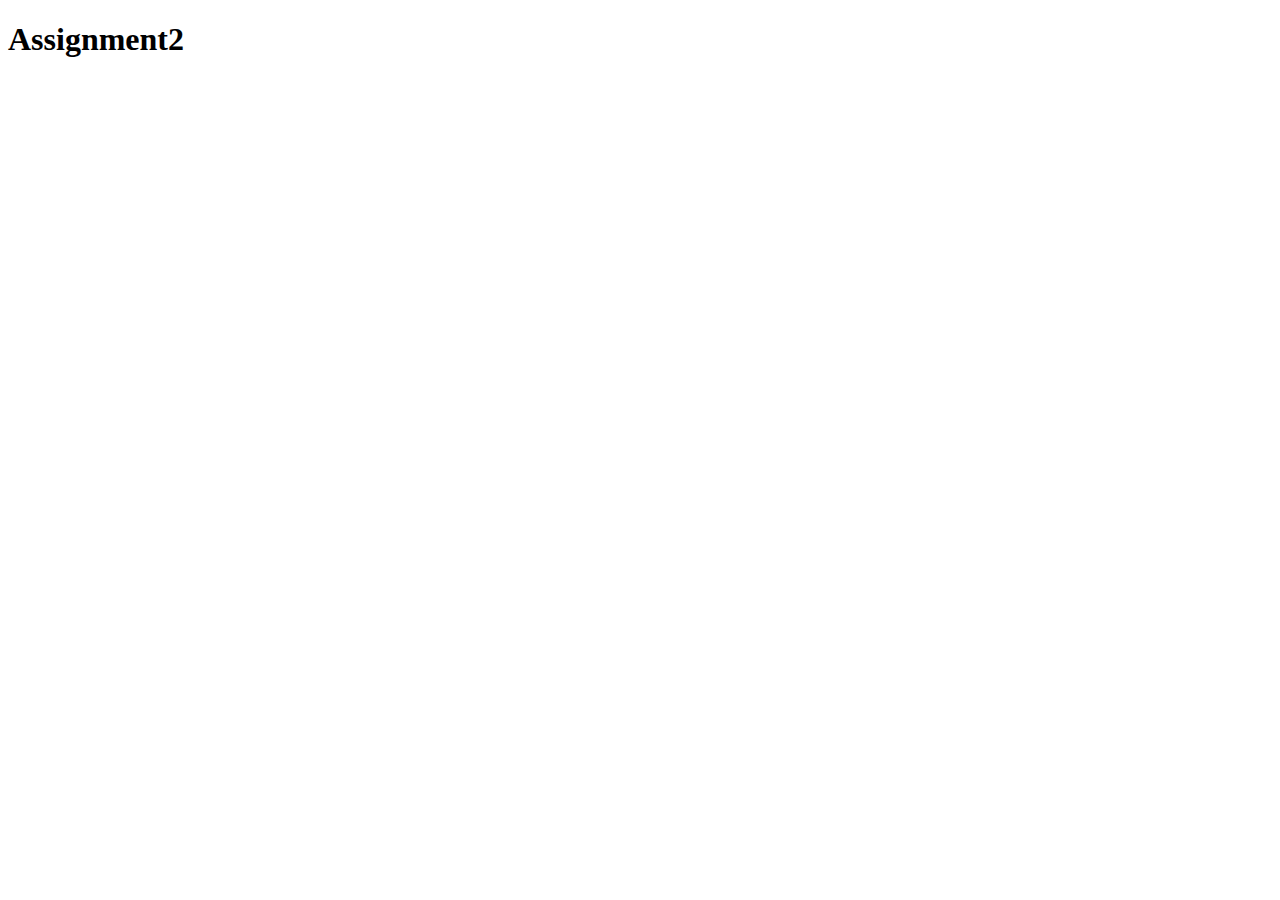
==== Assignment2/index.html @ 9952c1bb "assets" ====
<!DOCTYPE html>
<head>
    <title>Data Visualization</title>

    <!-- css -->
    <link rel="stylesheet" href="style.css">

    <!-- three.js importmap -->
    <script type="importmap"> 
        {
            "imports": {
                "three": "https://ga.jspm.io/npm:three@0.158.0/build/three.module.js",
                "OrbitControls": "https://ga.jspm.io/npm:three@0.158.0/examples/jsm/controls/OrbitControls.js",
                "lil-gui": "https://ga.jspm.io/npm:lil-gui@0.19.1/dist/lil-gui.esm.js"
            }
        }
    </script>

        <!-- three.js scene -->
        <script src="script.js" type="module"></script>
    </head>
    <body>
        <h1>Assignment2</h1>
    
        <canvas class="webgl"></canvas>
    </body>
</html>
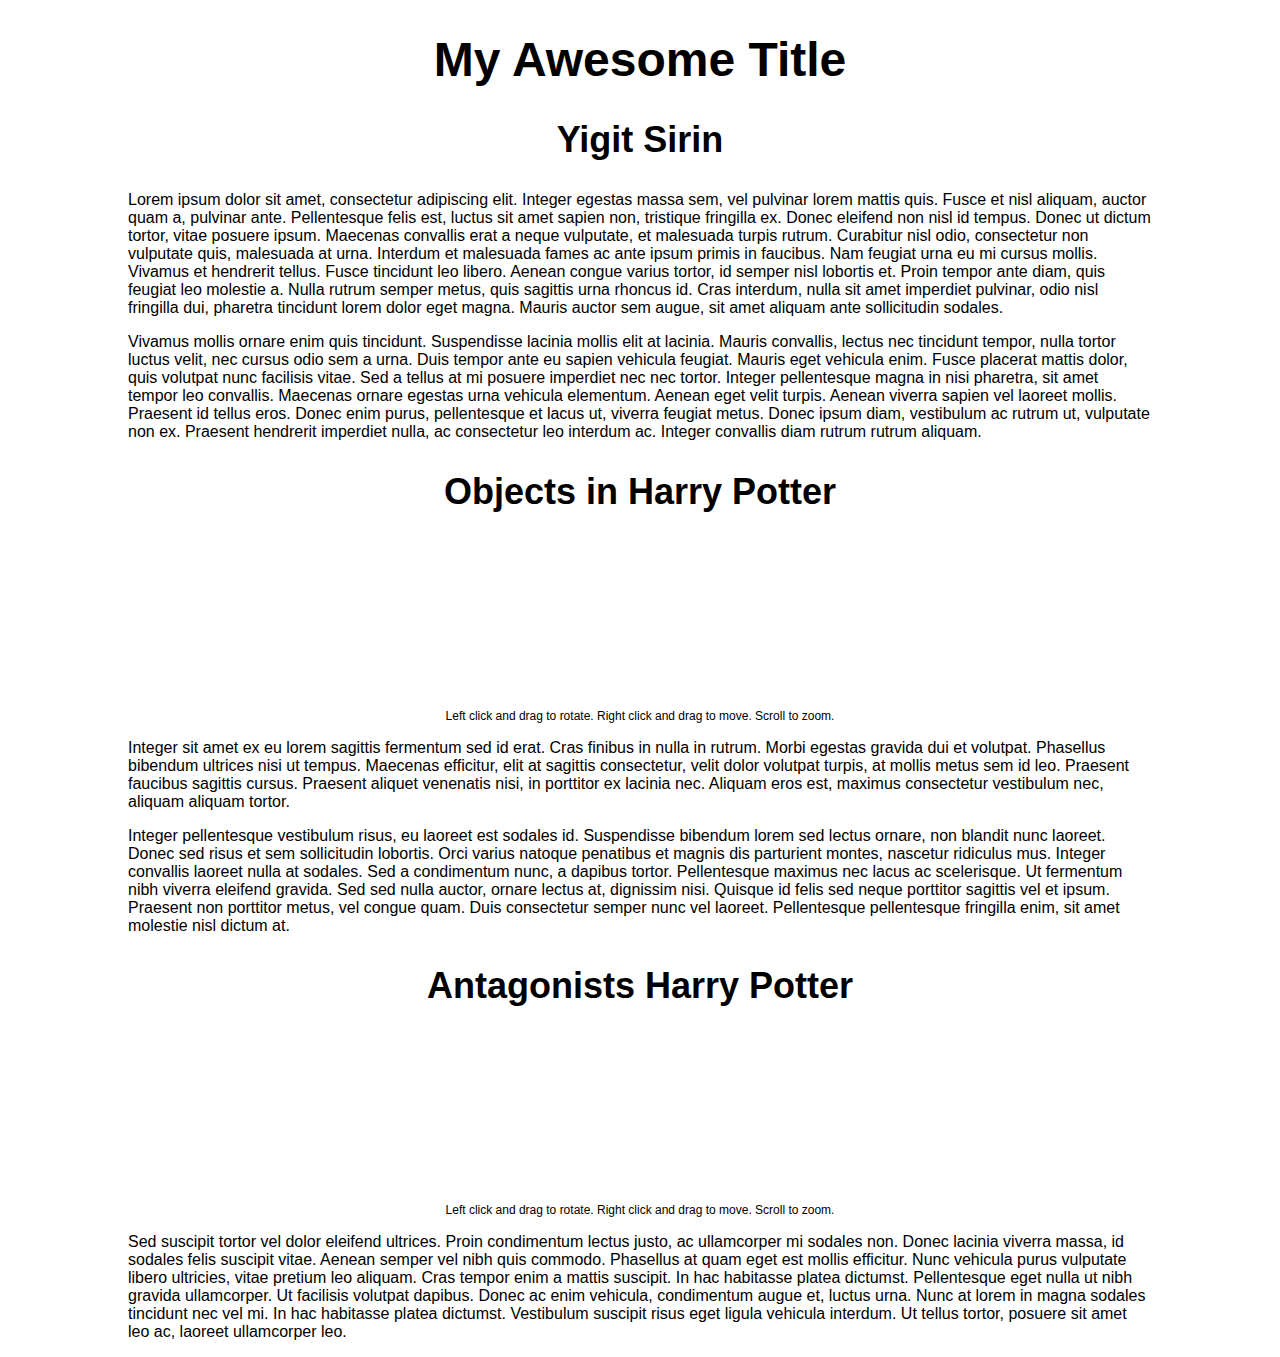
==== commit 03df2123: "asets done right" ====
--- a/Assignment2/index.html
+++ b/Assignment2/index.html
@@ -1,27 +1,62 @@
-<!DOCTYPE html>
-<head>
-    <title>Data Visualization</title>
-
-    <!-- css -->
-    <link rel="stylesheet" href="style.css">
-
-    <!-- three.js importmap -->
-    <script type="importmap"> 
-        {
-            "imports": {
-                "three": "https://ga.jspm.io/npm:three@0.158.0/build/three.module.js",
-                "OrbitControls": "https://ga.jspm.io/npm:three@0.158.0/examples/jsm/controls/OrbitControls.js",
-                "lil-gui": "https://ga.jspm.io/npm:lil-gui@0.19.1/dist/lil-gui.esm.js"
-            }
-        }
-    </script>
-
-        <!-- three.js scene -->
-        <script src="script.js" type="module"></script>
-    </head>
-    <body>
-        <h1>Assignment2</h1>
-    
-        <canvas class="webgl"></canvas>
-    </body>
-</html>+<!DOCTYPE html>
+<head>
+    <title>Data Visualization Assignment</title>
+
+    <!-- css -->
+    <link rel="stylesheet" href="style.css">
+
+    <!-- three.js importmap -->
+    <script type="importmap">
+        {
+            "imports": {
+                "three": "https://ga.jspm.io/npm:three@0.158.0/build/three.module.js",
+                "OrbitControls": "https://ga.jspm.io/npm:three@0.158.0/examples/jsm/controls/OrbitControls.js",
+                "lil-gui": "https://ga.jspm.io/npm:lil-gui@0.19.1/dist/lil-gui.esm.js"
+            }
+        }
+    </script>
+
+    <!-- dataviz 1 -->
+    <script src="script.js" type="module"></script>
+
+    <!-- dataviz 2 -->
+    <script src="script2.js" type="module"></script>
+</head>
+<body>
+    <h1>My Awesome Title</h1>
+    <h2>Yigit Sirin</h2>
+
+    <p>Lorem ipsum dolor sit amet, consectetur adipiscing elit. Integer egestas massa sem, vel pulvinar lorem mattis quis. Fusce et nisl aliquam, auctor quam a, pulvinar ante. Pellentesque felis est, luctus sit amet sapien non, tristique fringilla ex. Donec eleifend non nisl id tempus. Donec ut dictum tortor, vitae posuere ipsum. Maecenas convallis erat a neque vulputate, et malesuada turpis rutrum. Curabitur nisl odio, consectetur non vulputate quis, malesuada at urna. Interdum et malesuada fames ac ante ipsum primis in faucibus. Nam feugiat urna eu mi cursus mollis. Vivamus et hendrerit tellus. Fusce tincidunt leo libero. Aenean congue varius tortor, id semper nisl lobortis et. Proin tempor ante diam, quis feugiat leo molestie a. Nulla rutrum semper metus, quis sagittis urna rhoncus id. Cras interdum, nulla sit amet imperdiet pulvinar, odio nisl fringilla dui, pharetra tincidunt lorem dolor eget magna. Mauris auctor sem augue, sit amet aliquam ante sollicitudin sodales. </p>
+
+    <p>Vivamus mollis ornare enim quis tincidunt. Suspendisse lacinia mollis elit at lacinia. Mauris convallis, lectus nec tincidunt tempor, nulla tortor luctus velit, nec cursus odio sem a urna. Duis tempor ante eu sapien vehicula feugiat. Mauris eget vehicula enim. Fusce placerat mattis dolor, quis volutpat nunc facilisis vitae. Sed a tellus at mi posuere imperdiet nec nec tortor. Integer pellentesque magna in nisi pharetra, sit amet tempor leo convallis. Maecenas ornare egestas urna vehicula elementum. Aenean eget velit turpis. Aenean viverra sapien vel laoreet mollis. Praesent id tellus eros. Donec enim purus, pellentesque et lacus ut, viverra feugiat metus. Donec ipsum diam, vestibulum ac rutrum ut, vulputate non ex. Praesent hendrerit imperdiet nulla, ac consectetur leo interdum ac. Integer convallis diam rutrum rutrum aliquam. </p>
+
+    <!-- dataviz 1 -->
+    <div class="canvas-container">
+        <h2>Objects in Harry Potter</h2>
+        <!--
+        <ul>
+            <li id="red">Cupboard</li>
+            <li id="green">Hat</li>
+            <li id="blue">Broom</li>
+        </ul>
+    -->
+        <canvas class="webgl"></canvas>
+        <div id="parent1"></div>
+        <p>Left click and drag to rotate. Right click and drag to move. Scroll to zoom.</p>
+    </div>
+
+    <p>Integer sit amet ex eu lorem sagittis fermentum sed id erat. Cras finibus in nulla in rutrum. Morbi egestas gravida dui et volutpat. Phasellus bibendum ultrices nisi ut tempus. Maecenas efficitur, elit at sagittis consectetur, velit dolor volutpat turpis, at mollis metus sem id leo. Praesent faucibus sagittis cursus. Praesent aliquet venenatis nisi, in porttitor ex lacinia nec. Aliquam eros est, maximus consectetur vestibulum nec, aliquam aliquam tortor. </p>
+
+    <p>Integer pellentesque vestibulum risus, eu laoreet est sodales id. Suspendisse bibendum lorem sed lectus ornare, non blandit nunc laoreet. Donec sed risus et sem sollicitudin lobortis. Orci varius natoque penatibus et magnis dis parturient montes, nascetur ridiculus mus. Integer convallis laoreet nulla at sodales. Sed a condimentum nunc, a dapibus tortor. Pellentesque maximus nec lacus ac scelerisque. Ut fermentum nibh viverra eleifend gravida. Sed sed nulla auctor, ornare lectus at, dignissim nisi. Quisque id felis sed neque porttitor sagittis vel et ipsum. Praesent non porttitor metus, vel congue quam. Duis consectetur semper nunc vel laoreet. Pellentesque pellentesque fringilla enim, sit amet molestie nisl dictum at. </p>
+
+    <!-- dataviz 2 -->
+    <div class="canvas-container">
+        <h2>Antagonists Harry Potter</h2>
+        <canvas class="webgl2"></canvas>
+        <div id="parent2"></div>
+        <p>Left click and drag to rotate. Right click and drag to move. Scroll to zoom.</p>
+    </div>
+
+    <p>Sed suscipit tortor vel dolor eleifend ultrices. Proin condimentum lectus justo, ac ullamcorper mi sodales non. Donec lacinia viverra massa, id sodales felis suscipit vitae. Aenean semper vel nibh quis commodo. Phasellus at quam eget est mollis efficitur. Nunc vehicula purus vulputate libero ultricies, vitae pretium leo aliquam. Cras tempor enim a mattis suscipit. In hac habitasse platea dictumst. Pellentesque eget nulla ut nibh gravida ullamcorper. Ut facilisis volutpat dapibus. Donec ac enim vehicula, condimentum augue et, luctus urna. Nunc at lorem in magna sodales tincidunt nec vel mi. In hac habitasse platea dictumst. Vestibulum suscipit risus eget ligula vehicula interdum. Ut tellus tortor, posuere sit amet leo ac, laoreet ullamcorper leo. </p>
+    
+</body>--- a/Assignment2/style.css
+++ b/Assignment2/style.css
@@ -0,0 +1,94 @@
+/* Body */
+body {
+    margin: 0 auto;
+    width: 80%;
+    font-family: Arial, Helvetica, sans-serif;
+}
+
+p {
+    font-size: 16px;
+}
+
+/* Headers */
+h1, h2 {
+    text-align: center;
+}
+
+h1 {
+    font-size: 48px;
+}
+
+h2 {
+    font-size: 36px;
+}
+
+/* Canvas */
+.canvas-container {
+    margin: 0 auto;
+    text-align: center;
+}
+
+.canvas-container p {
+    font-size: 12px;
+}
+
+canvas {
+    border-radius: 10px 10px 0px 0px;
+}
+
+/* Legend */
+ul > li {
+    display: inline-block;
+    font-size: 24px;
+    margin-top: 0px;
+    margin-right: 5%;
+}
+
+#red {
+    color: red;
+}
+
+#green {
+    color: green;
+}
+
+#blue {
+    color: blue;
+}
+
+/* UI */
+.lil-gui.root {
+    border-radius: 10px;
+    margin-left: 25%;
+    width: 50%;
+}
+
+.lil-gui .name {
+    font-size: 14px;
+    font-weight: bold;
+    padding: 5px 5px 5px 5px;
+}
+
+#lil-gui-name-1  {
+    color: red;
+}
+
+#lil-gui-name-2  {
+    color: green;
+}
+
+#lil-gui-name-3  {
+    color: blue;
+}
+
+#lil-gui-name-5 {
+    color: orange;
+}
+
+#lil-gui-name-6 {
+    color: pink;
+}
+
+#lil-gui-name-7 {
+    color: aqua;
+}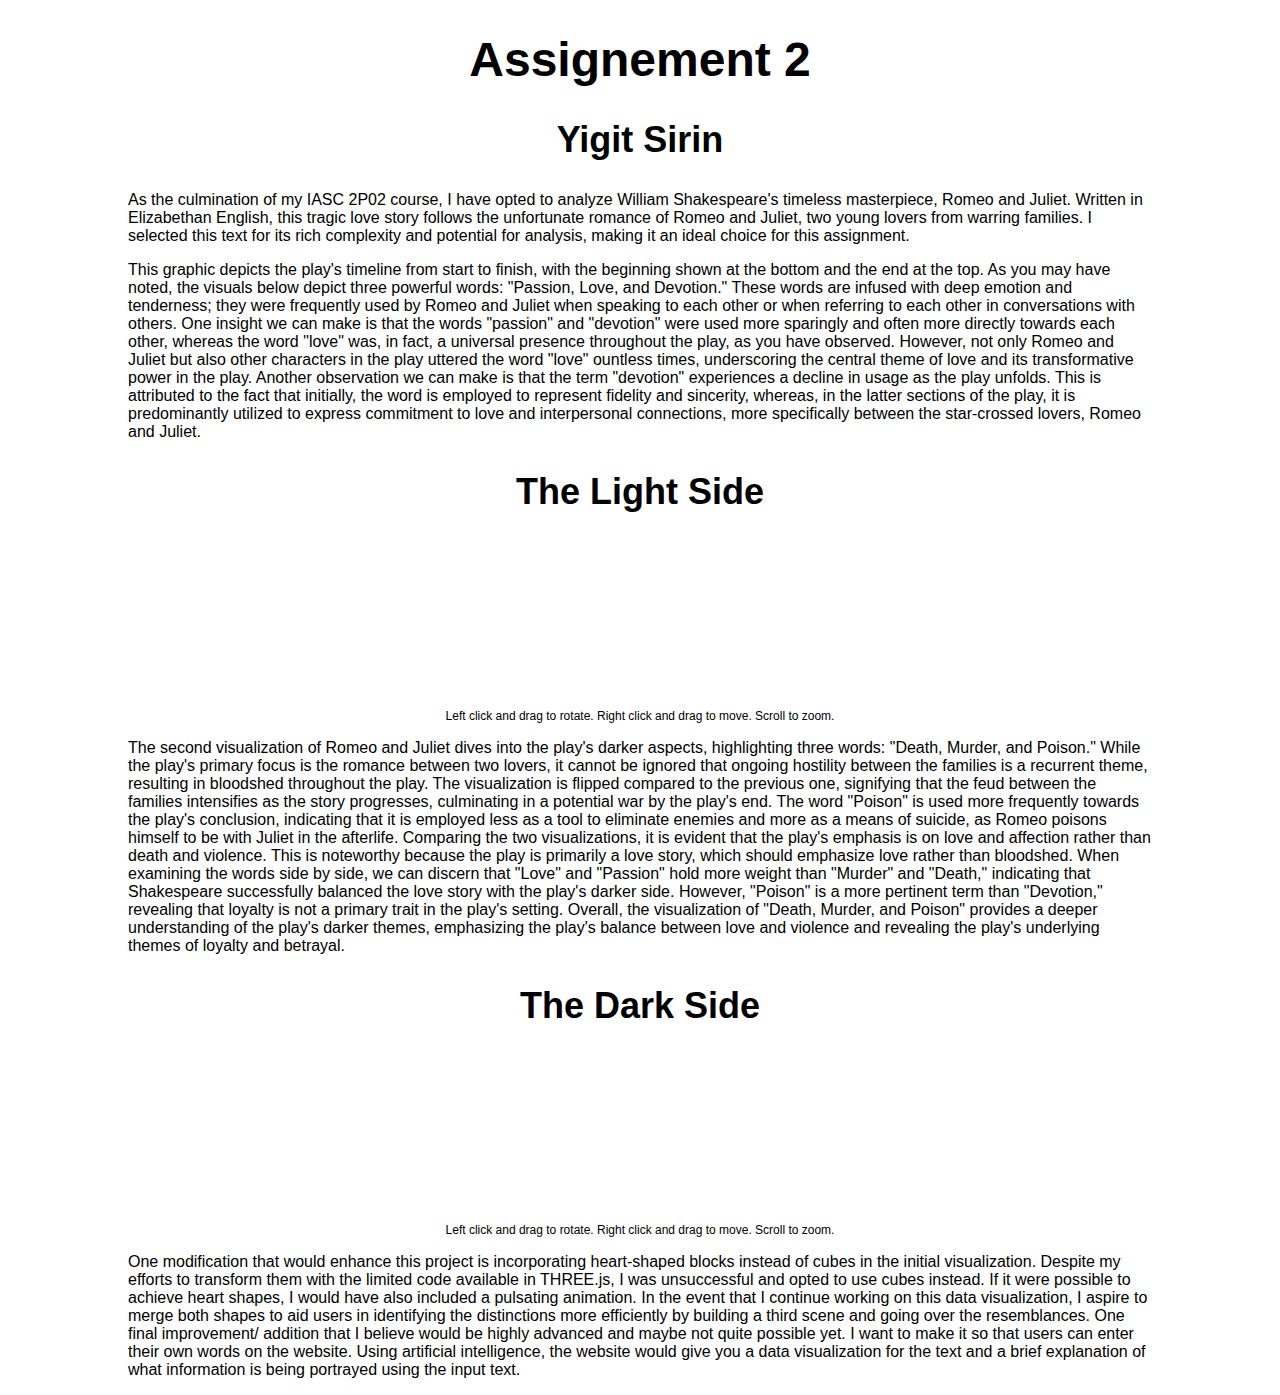
==== commit ed1d81fb: "Assignment 4 complete" ====
--- a/Assignment2/index.html
+++ b/Assignment2/index.html
@@ -23,40 +23,63 @@
     <script src="script2.js" type="module"></script>
 </head>
 <body>
-    <h1>My Awesome Title</h1>
+    <h1>Assignement 2</h1>
     <h2>Yigit Sirin</h2>
 
-    <p>Lorem ipsum dolor sit amet, consectetur adipiscing elit. Integer egestas massa sem, vel pulvinar lorem mattis quis. Fusce et nisl aliquam, auctor quam a, pulvinar ante. Pellentesque felis est, luctus sit amet sapien non, tristique fringilla ex. Donec eleifend non nisl id tempus. Donec ut dictum tortor, vitae posuere ipsum. Maecenas convallis erat a neque vulputate, et malesuada turpis rutrum. Curabitur nisl odio, consectetur non vulputate quis, malesuada at urna. Interdum et malesuada fames ac ante ipsum primis in faucibus. Nam feugiat urna eu mi cursus mollis. Vivamus et hendrerit tellus. Fusce tincidunt leo libero. Aenean congue varius tortor, id semper nisl lobortis et. Proin tempor ante diam, quis feugiat leo molestie a. Nulla rutrum semper metus, quis sagittis urna rhoncus id. Cras interdum, nulla sit amet imperdiet pulvinar, odio nisl fringilla dui, pharetra tincidunt lorem dolor eget magna. Mauris auctor sem augue, sit amet aliquam ante sollicitudin sodales. </p>
+    <p>As the culmination of my IASC 2P02 course, I have opted to analyze William Shakespeare's timeless masterpiece, Romeo and Juliet. 
+    Written in Elizabethan English, this tragic love story follows the unfortunate romance of Romeo and Juliet, two young lovers from warring families. 
+    I selected this text for its rich complexity and potential for analysis, making it an ideal choice for this assignment.  </p>
 
-    <p>Vivamus mollis ornare enim quis tincidunt. Suspendisse lacinia mollis elit at lacinia. Mauris convallis, lectus nec tincidunt tempor, nulla tortor luctus velit, nec cursus odio sem a urna. Duis tempor ante eu sapien vehicula feugiat. Mauris eget vehicula enim. Fusce placerat mattis dolor, quis volutpat nunc facilisis vitae. Sed a tellus at mi posuere imperdiet nec nec tortor. Integer pellentesque magna in nisi pharetra, sit amet tempor leo convallis. Maecenas ornare egestas urna vehicula elementum. Aenean eget velit turpis. Aenean viverra sapien vel laoreet mollis. Praesent id tellus eros. Donec enim purus, pellentesque et lacus ut, viverra feugiat metus. Donec ipsum diam, vestibulum ac rutrum ut, vulputate non ex. Praesent hendrerit imperdiet nulla, ac consectetur leo interdum ac. Integer convallis diam rutrum rutrum aliquam. </p>
+    <p>This graphic depicts the play's timeline from start to finish, with the beginning shown at the bottom and the end at the top.
+        As you may have noted, the visuals below depict three powerful words: 
+        "Passion, Love, and Devotion." These words are infused with deep emotion and tenderness; they were 
+        frequently used by Romeo and Juliet when speaking to each other or when referring to each other in conversations 
+        with others. One insight we can make is that the words "passion" and "devotion" were used more sparingly and often 
+        more directly towards each other, whereas the word "love" was, in fact, a universal presence throughout the play, as 
+        you have observed. However, not only Romeo and Juliet but also other characters in the play uttered the word "love" 
+        ountless times, underscoring the central theme of love and its transformative power in the play. Another observation we 
+        can make is that the term "devotion" experiences a decline in usage as the play unfolds. This is attributed to the fact 
+        that initially, the word is employed to represent fidelity and sincerity, whereas, in the latter sections of the play, 
+        it is predominantly utilized to express commitment to love and interpersonal connections, more specifically between the 
+        star-crossed lovers, Romeo and Juliet. </p>
 
     <!-- dataviz 1 -->
     <div class="canvas-container">
-        <h2>Objects in Harry Potter</h2>
-        <!--
-        <ul>
-            <li id="red">Cupboard</li>
-            <li id="green">Hat</li>
-            <li id="blue">Broom</li>
-        </ul>
-    -->
+        <h2>The Light Side</h2>
+     
         <canvas class="webgl"></canvas>
         <div id="parent1"></div>
         <p>Left click and drag to rotate. Right click and drag to move. Scroll to zoom.</p>
     </div>
 
-    <p>Integer sit amet ex eu lorem sagittis fermentum sed id erat. Cras finibus in nulla in rutrum. Morbi egestas gravida dui et volutpat. Phasellus bibendum ultrices nisi ut tempus. Maecenas efficitur, elit at sagittis consectetur, velit dolor volutpat turpis, at mollis metus sem id leo. Praesent faucibus sagittis cursus. Praesent aliquet venenatis nisi, in porttitor ex lacinia nec. Aliquam eros est, maximus consectetur vestibulum nec, aliquam aliquam tortor. </p>
+    <p>The second visualization of Romeo and Juliet dives into the play's darker aspects, highlighting three words: "Death, Murder, and Poison." 
+        While the play's primary focus is the romance between two lovers, it cannot be ignored that ongoing hostility between the families is a recurrent theme, 
+        resulting in bloodshed throughout the play. The visualization is flipped compared to the previous one, signifying that the feud between the families 
+        intensifies as the story progresses, culminating in a potential war by the play's end. The word "Poison" is used more frequently towards the play's 
+        conclusion, indicating that it is employed less as a tool to eliminate enemies and more as a means of suicide, as Romeo poisons himself to be with Juliet 
+        in the afterlife. Comparing the two visualizations, it is evident that the play's emphasis is on love and affection rather than death and violence. 
+        This is noteworthy because the play is primarily a love story, which should emphasize love rather than bloodshed. When examining the words side by side, 
+        we can discern that "Love" and "Passion" hold more weight than "Murder" and "Death," indicating that Shakespeare successfully balanced the love story with 
+        the play's darker side. However, "Poison" is a more pertinent term than "Devotion," revealing that loyalty is not a primary trait in the play's setting. 
+        Overall, the visualization of "Death, Murder, and Poison" provides a deeper understanding of the play's darker themes, emphasizing the play's balance 
+        between love and violence and revealing the play's underlying themes of loyalty and betrayal.
+    </p>
 
-    <p>Integer pellentesque vestibulum risus, eu laoreet est sodales id. Suspendisse bibendum lorem sed lectus ornare, non blandit nunc laoreet. Donec sed risus et sem sollicitudin lobortis. Orci varius natoque penatibus et magnis dis parturient montes, nascetur ridiculus mus. Integer convallis laoreet nulla at sodales. Sed a condimentum nunc, a dapibus tortor. Pellentesque maximus nec lacus ac scelerisque. Ut fermentum nibh viverra eleifend gravida. Sed sed nulla auctor, ornare lectus at, dignissim nisi. Quisque id felis sed neque porttitor sagittis vel et ipsum. Praesent non porttitor metus, vel congue quam. Duis consectetur semper nunc vel laoreet. Pellentesque pellentesque fringilla enim, sit amet molestie nisl dictum at. </p>
 
     <!-- dataviz 2 -->
     <div class="canvas-container">
-        <h2>Antagonists Harry Potter</h2>
+        <h2>The Dark Side </h2>
         <canvas class="webgl2"></canvas>
         <div id="parent2"></div>
         <p>Left click and drag to rotate. Right click and drag to move. Scroll to zoom.</p>
     </div>
 
-    <p>Sed suscipit tortor vel dolor eleifend ultrices. Proin condimentum lectus justo, ac ullamcorper mi sodales non. Donec lacinia viverra massa, id sodales felis suscipit vitae. Aenean semper vel nibh quis commodo. Phasellus at quam eget est mollis efficitur. Nunc vehicula purus vulputate libero ultricies, vitae pretium leo aliquam. Cras tempor enim a mattis suscipit. In hac habitasse platea dictumst. Pellentesque eget nulla ut nibh gravida ullamcorper. Ut facilisis volutpat dapibus. Donec ac enim vehicula, condimentum augue et, luctus urna. Nunc at lorem in magna sodales tincidunt nec vel mi. In hac habitasse platea dictumst. Vestibulum suscipit risus eget ligula vehicula interdum. Ut tellus tortor, posuere sit amet leo ac, laoreet ullamcorper leo. </p>
+    <p>One modification that would enhance this project is incorporating heart-shaped blocks instead of cubes in the initial visualization. 
+        Despite my efforts to transform them with the limited code available in THREE.js, I was unsuccessful and opted to use cubes instead. 
+        If it were possible to achieve heart shapes, I would have also included a pulsating animation. In the event that I continue working on this 
+        data visualization, I aspire to merge both shapes to aid users in identifying the distinctions more efficiently by building a third scene and going 
+        over the resemblances. One final improvement/ addition that I believe would be highly advanced and maybe not quite possible yet. I want to make it so 
+        that users can enter their own words on the website. Using artificial intelligence, the website would give you a data visualization for the text and a 
+        brief explanation of what information is being portrayed using the input text. </p>
     
 </body>--- a/Assignment2/style.css
+++ b/Assignment2/style.css
@@ -70,7 +70,7 @@
 }
 
 #lil-gui-name-1  {
-    color: red;
+    color: pink;
 }
 
 #lil-gui-name-2  {
@@ -86,9 +86,9 @@
 }
 
 #lil-gui-name-6 {
-    color: pink;
+    color: red;
 }
 
 #lil-gui-name-7 {
-    color: aqua;
+    color: green;
 }